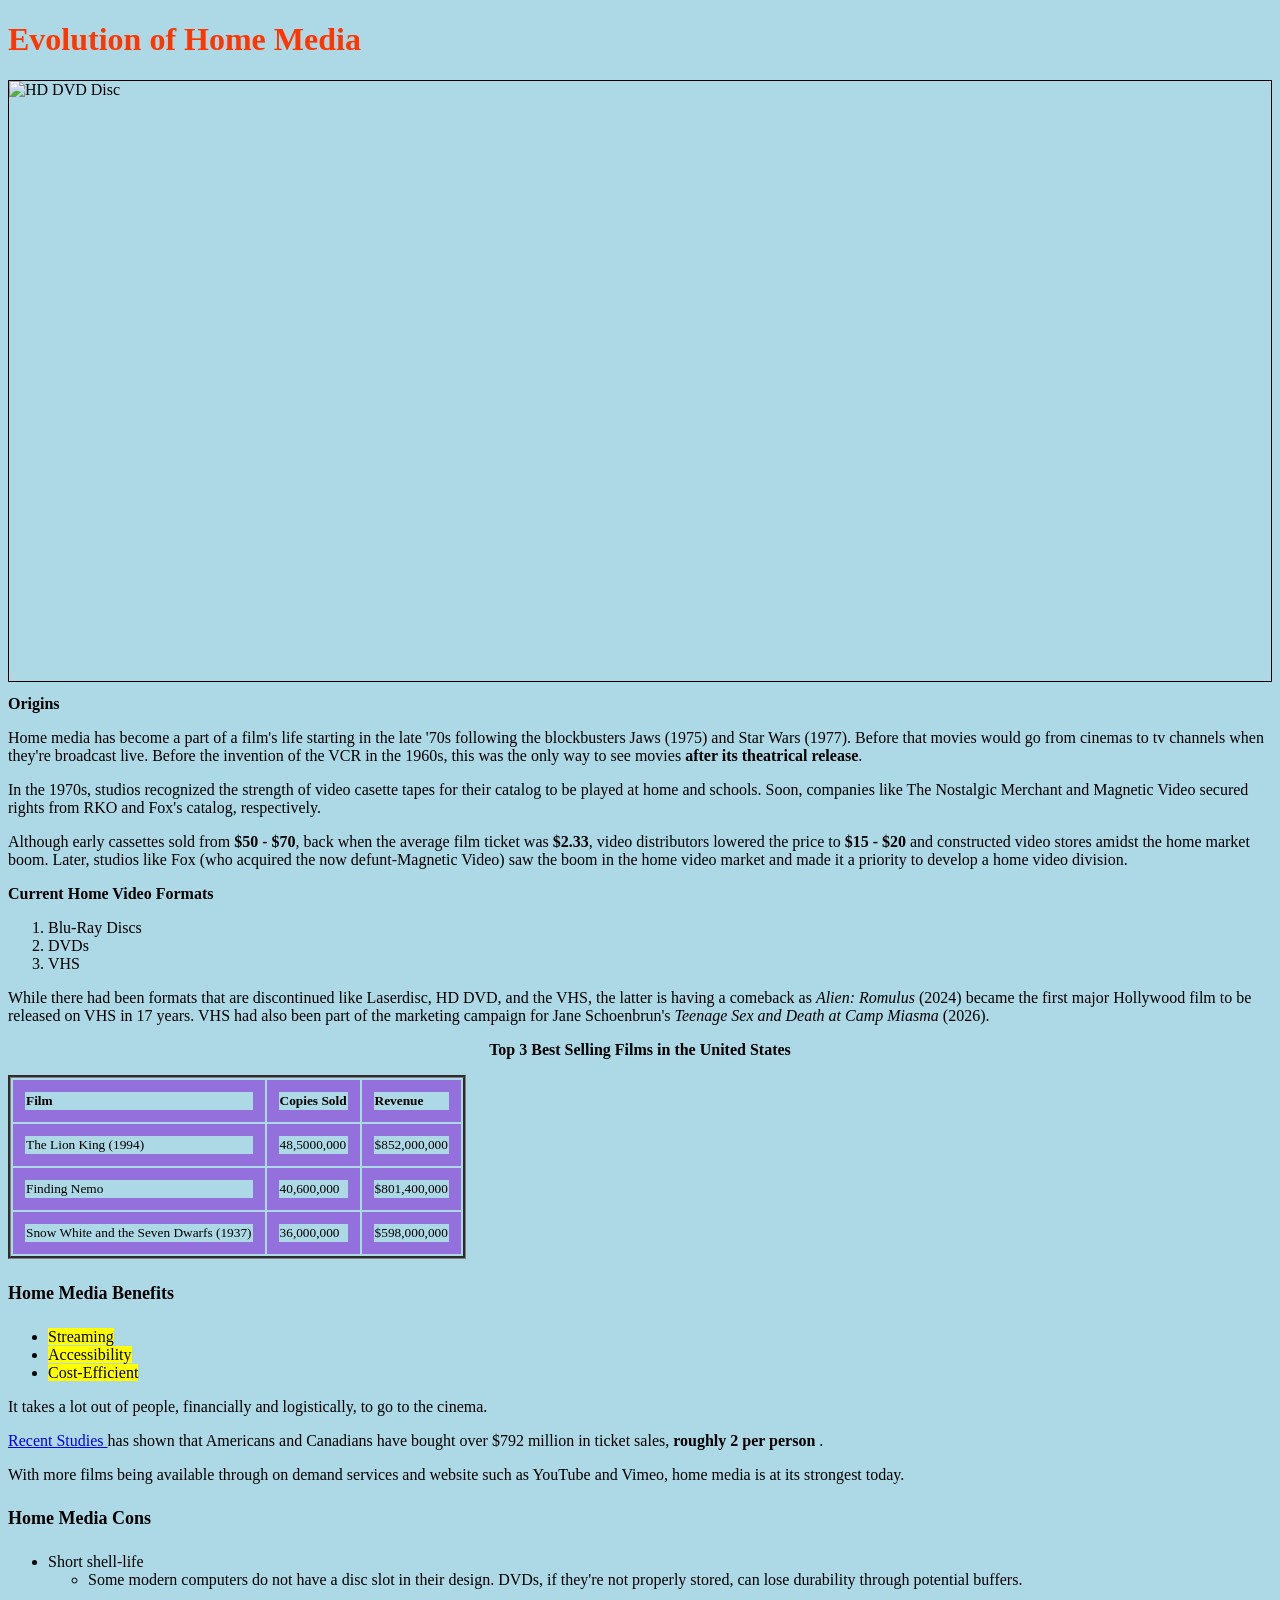
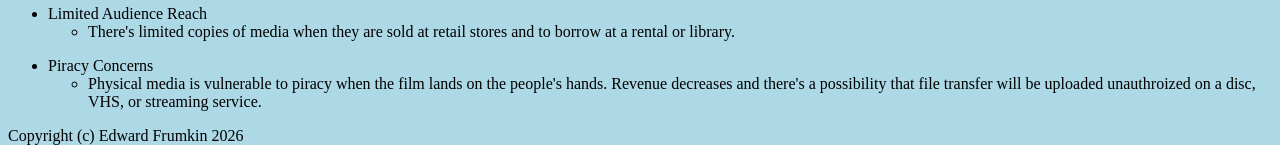
==== index.html @ 113239aa "Add files via upload" ====
<!DOCTYPE html>
<html lang="en">
    
    <head>
         <link rel="stylesheet" type="text/css" href="moviecopy.css">
        <meta charset="UTF-8" />
        <title> Home Media </title>
    </head>
    <body>
        <h1> Evolution of Home Media </h1>
        
         <img src="https://commons.wikimedia.org/wiki/File:Hddvd-r_side_120226.jpg" alt="HD DVD Disc">
       
        
        <h2> Origins </h2>
        
      <p>Home media has become a part of a film's life starting in the late '70s following the blockbusters Jaws (1975)
         and Star Wars (1977). Before that movies would go from cinemas to tv channels when they're broadcast live. Before the invention of the VCR in the 1960s, this was the only way to see movies <strong> after its theatrical release</strong>.
            
        </p>
        
        <p>In the 1970s, studios recognized the strength of video casette tapes for their catalog to be played at home and schools. Soon, companies like The Nostalgic Merchant and Magnetic Video secured rights from RKO and Fox's catalog, respectively.                
        </p>
        
        <p> Although early cassettes sold from <strong>$50 - $70</strong>, back when the average film ticket was <strong>$2.33</strong>, video distributors lowered the price to <strong>$15 - $20</strong> and constructed video stores amidst the home market boom. Later, studios like Fox (who acquired the now defunt-Magnetic Video) saw the boom in the home video market and made it a priority to develop a home video division.
        </p>
        
       
        
     <h2>Current Home Video Formats </h2>
        
        
  <ol>
      <li>Blu-Ray Discs</li>
   
      <li>DVDs </li>
   
      <li>VHS</li>

   
    
      </ol>  
        
        <p>While there had been formats that are discontinued like Laserdisc, HD DVD, and the VHS, the latter is having a comeback as <i> Alien: Romulus </i> (2024) became the first major Hollywood film to be released on VHS in 17 years. VHS had also been part of the marketing campaign for Jane Schoenbrun's <i>Teenage Sex and Death at Camp Miasma </i> (2026). </p>
        
        
        
     <h3>Top 3 Best Selling Films in the United States</h3>
        
        
        
<table>
  <tr>
    <th>Film</th>
    <th>Copies Sold</th>
    <th>Revenue</th>
  </tr>
  <tr>
    <td>The Lion King (1994)</td>
    <td>48,5000,000</td>
    <td>$852,000,000</td>
  </tr>
  <tr>
    <td>Finding Nemo</td>
    <td>40,600,000</td>
    <td>$801,400,000</td>
  </tr>
     <tr>
    <td>Snow White and the Seven Dwarfs (1937)</td>
    <td>36,000,000</td>
    <td>$598,000,000</td>
  </tr>
</table>
        
 <h4>Home Media Benefits</h4>
       
     <ul>
         <li><mark>Streaming</mark></li>
         
         <li><mark>Accessibility</mark></li>
 <li><mark>Cost-Efficient</mark></li>
</ul>
       
        <p> It takes a lot out of people, financially and logistically, to go to the cinema.</p>
        
        <p> <a href="https://www.pewresearch.org/short-reads/2026/03/06/as-the-academy-awards-approach-a-look-at-moviegoing-habits-in-the-united-states/">Recent Studies </a> has shown that Americans and Canadians have bought over $792 million in ticket sales, <strong>roughly 2 per person </strong>. 
        
      
        
        <p>With more films being available through on demand services and website such as YouTube and Vimeo, home media is at its strongest today.  </p>
        
        <h4>Home Media Cons</h4>
        
        <ul>
<li>Short shell-life
<ul>
<li>Some modern computers do not have a disc slot in their design. DVDs, if they're not properly stored, can lose durability through potential buffers. </li>
</ul>
</li>
</ul>
      
         <ul>
<li>Limited Audience Reach
<ul>
<li>There's limited copies of media when they are sold at retail stores and to borrow at a rental or library.</li>
</ul>
</li>
</ul>
        
         <ul>
<li>Piracy Concerns
<ul>
<li>Physical media is vulnerable to piracy when the film lands on the people's hands. Revenue decreases and there's a possibility that file transfer will be uploaded unauthroized on a disc, VHS, or streaming service.</li>
</ul>
</li>
</ul>





        

        <div>
        </div>

    
        <p> Copyright (c) Edward Frumkin 2026 </p>
    </body>
  
</html>
---- moviecopy.css ----
body {
  background-color: lightblue;
     text-align: left;
    height: 25px;
}

ul {
    text-align-last: left;
}

ol  {
    text-align-last: left;
}

img {
     display: flex;
  place-items: center;
  height: 600px;
  border: 1px solid black;
    align-content: center;
}


h1 {
  color: rgb(255, 54, 0);

}

h2 {
    font-size: medium;
font-family: Georgia;}

h3 {
    text-align-last: center;
    font-size: medium;
    font-family: Segoe UI;
}

h4 {
    font-family: Calibri;
    font-size: large
}

table {
    text-align-last: left;
    border-style: groove;
    font-family: Tahoma;
    font-size: smaller;
table, th, td {
  border: 12px solid;
    border-width: small;
    border-color:  mediumpurple
}}
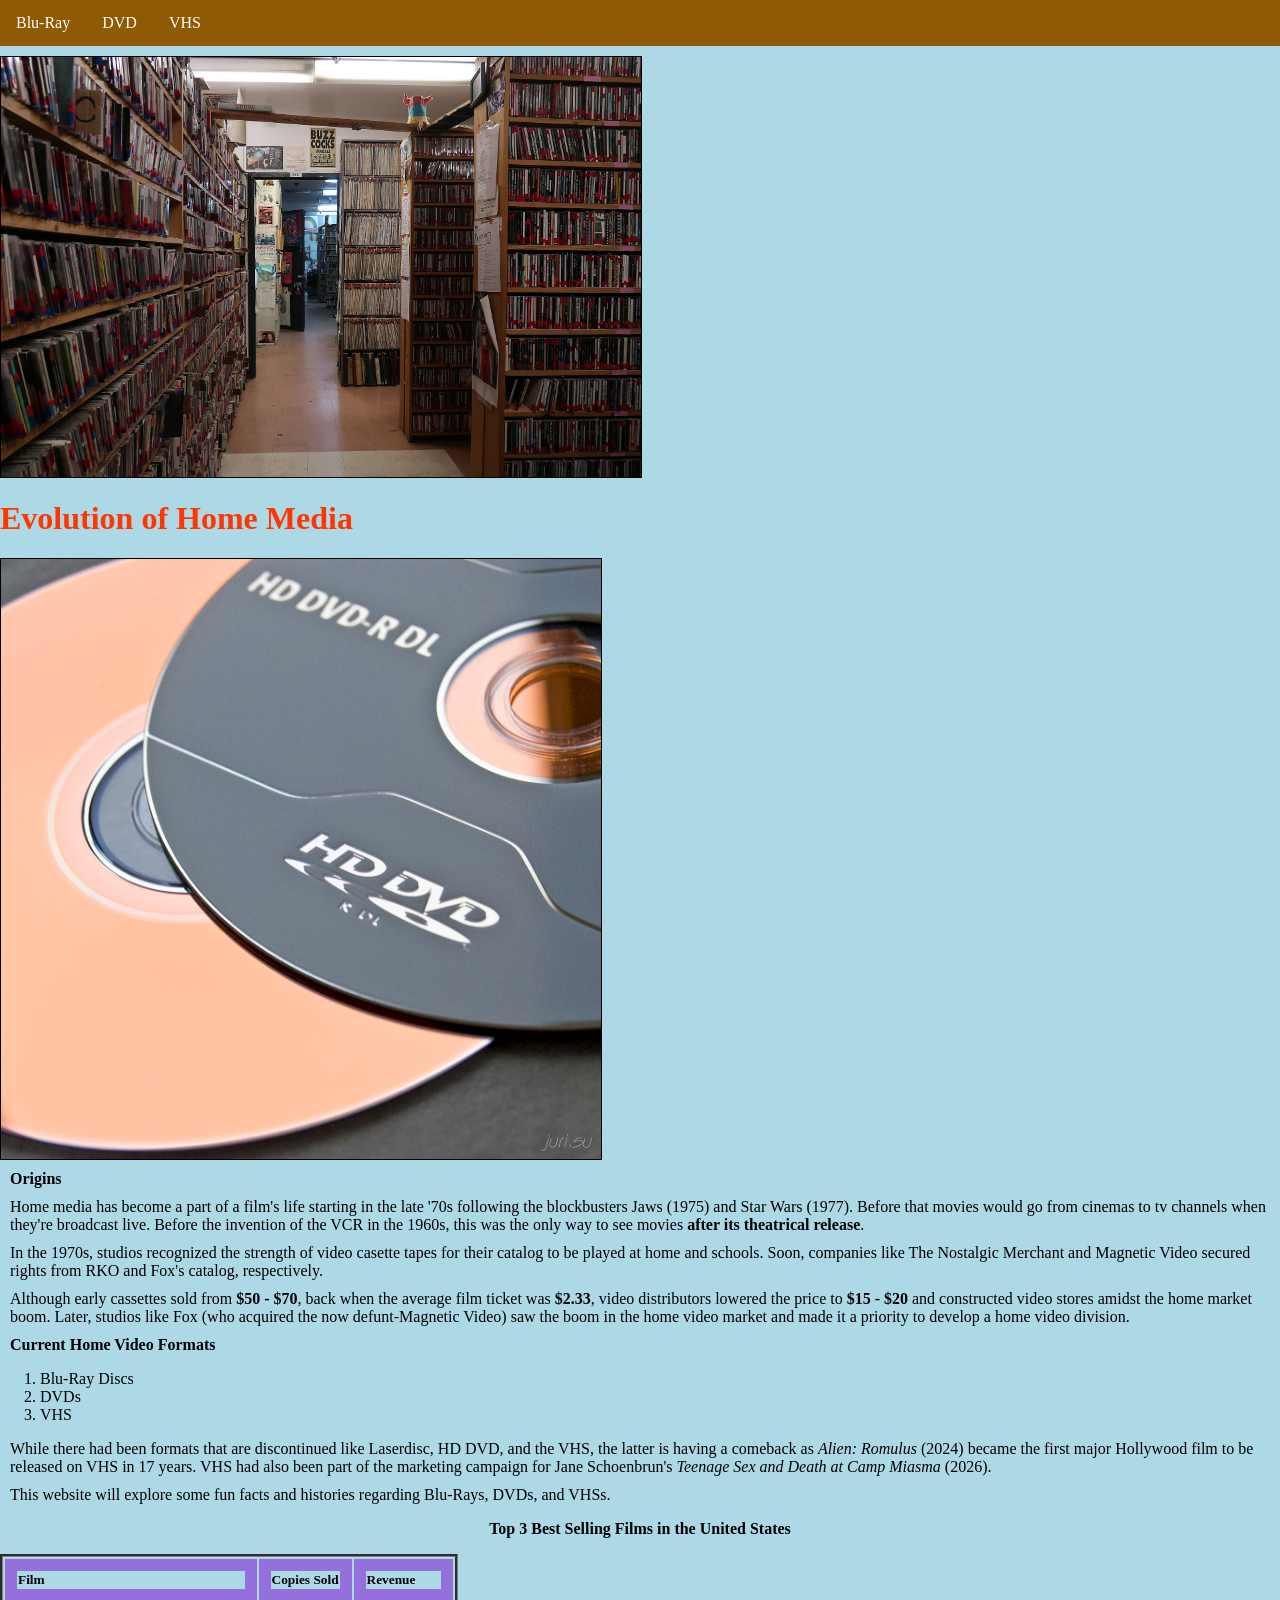
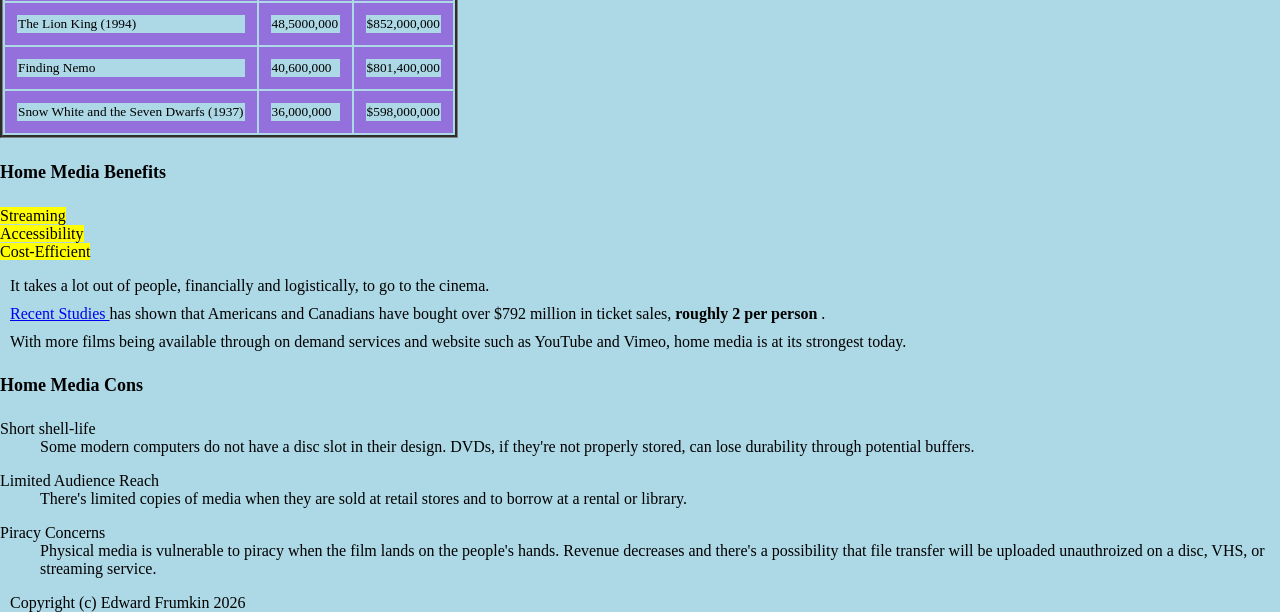
==== commit 4e784dec: "Add files via upload" ====
--- a/index.html
+++ b/index.html
@@ -5,11 +5,142 @@
          <link rel="stylesheet" type="text/css" href="moviecopy.css">
         <meta charset="UTF-8" />
         <title> Home Media </title>
-    </head>
+      
+      <meta name="viewport" content="width=device-width, initial-scale=1">
+      
+      
+      
+      
+      
+      
+<style>
+  
+  body {
+  margin: 0;
+  padding: 0;
+}
+
+h2, p {
+  margin: 10px;
+}
+
+ul {
+  list-style-type: none;
+  margin: 0;
+  padding: 0;
+  overflow: hidden;
+  background-color: #905903;
+}
+
+ul li {
+  float: left;
+}
+
+ul li a {
+  display: block;
+  color: white;
+  text-align: center;
+  padding: 14px 16px;
+  text-decoration: none;
+}
+
+ul li a:hover {
+  background-color: #111111;
+}
+  
+  
+  
+  
+.container {
+  position: relative;
+  width: 50%;
+}
+
+.image {
+  display: block;
+  width: 100%;
+  height: auto;
+}
+
+.overlay {
+  position: absolute;
+  top: 0;
+  bottom: 0;
+  left: 0;
+  right: 0;
+  height: 100%;
+  width: 100%;
+  opacity: 0;
+  transition: .5s ease;
+  background-color: lightblue;
+}
+
+.container:hover .overlay {
+  opacity: 1;
+}
+
+.text {
+  color: gold;
+  font-size: 20px;
+  position: absolute;
+  top: 50%;
+  left: 50%;
+  -webkit-transform: translate(-50%, -50%);
+  -ms-transform: translate(-50%, -50%);
+  transform: translate(-50%, -50%);
+  text-align: center;
+}
+  
+
+  
+  
+  
+  
+  
+</style>
+      
+      
+      
+      
+      
+</head>
+      
+  
+ 
+      
+      
+      
     <body>
-        <h1> Evolution of Home Media </h1>
-        
-         <img src="https://commons.wikimedia.org/wiki/File:Hddvd-r_side_120226.jpg" alt="HD DVD Disc">
+      
+      
+      <ul>
+  <li><a href="#blu-ray.html">Blu-Ray</a></li>
+  <li><a href="#dvd.html">DVD</a></li>
+  <li><a href="#vhs.html">VHS</a></li>
+
+</ul>
+
+      
+      
+      
+      
+      
+     
+      <div></div>
+      <p></p>
+      
+    
+       
+      <div class="container">
+  <img src="KDVS_physical_media_collection.jpg" alt="Physical Media Collection" class="image">
+  <div class="overlay">
+    <div class="text">Film on Home Video</div>
+  </div>
+</div>
+      
+         <h1> Evolution of Home Media </h1>
+        
+         <img src="Hddvd-r_side_120226.jpg" alt="HD DVD Disc">
        
         
         <h2> Origins </h2>
@@ -41,8 +172,10 @@
     
       </ol>  
         
-        <p>While there had been formats that are discontinued like Laserdisc, HD DVD, and the VHS, the latter is having a comeback as <i> Alien: Romulus </i> (2024) became the first major Hollywood film to be released on VHS in 17 years. VHS had also been part of the marketing campaign for Jane Schoenbrun's <i>Teenage Sex and Death at Camp Miasma </i> (2026). </p>
-        
+        <p>While there had been formats that are discontinued like Laserdisc, HD DVD, and the VHS, the latter is having a comeback as <i> Alien: Romulus </i> (2024) became the first major Hollywood film to be released on VHS in 17 years. VHS had also been part of the marketing campaign for Jane Schoenbrun's <i>Teenage Sex and Death at Camp Miasma </i> (2026).
+      </p>
+      <p></p>  
+      <p>This website will explore some fun facts and histories regarding Blu-Rays, DVDs, and VHSs.</p>
         
         
      <h3>Top 3 Best Selling Films in the United States</h3>
@@ -73,13 +206,14 @@
 </table>
         
  <h4>Home Media Benefits</h4>
-       
-     <ul>
-         <li><mark>Streaming</mark></li>
+      
+      <dl>
+        <dt>  <mark>Streaming</mark> </dt>
+  <dt>       <mark>Accessibility</mark>  </dt>
+   <dt>     <mark>Cost-Efficient</mark>  </dt>
          
-         <li><mark>Accessibility</mark></li>
- <li><mark>Cost-Efficient</mark></li>
-</ul>
+</dl>
+      
        
         <p> It takes a lot out of people, financially and logistically, to go to the cinema.</p>
         
@@ -91,29 +225,31 @@
         
         <h4>Home Media Cons</h4>
         
-        <ul>
-<li>Short shell-life
-<ul>
-<li>Some modern computers do not have a disc slot in their design. DVDs, if they're not properly stored, can lose durability through potential buffers. </li>
-</ul>
-</li>
-</ul>
-      
-         <ul>
-<li>Limited Audience Reach
-<ul>
-<li>There's limited copies of media when they are sold at retail stores and to borrow at a rental or library.</li>
-</ul>
-</li>
-</ul>
-        
-         <ul>
-<li>Piracy Concerns
-<ul>
-<li>Physical media is vulnerable to piracy when the film lands on the people's hands. Revenue decreases and there's a possibility that file transfer will be uploaded unauthroized on a disc, VHS, or streaming service.</li>
-</ul>
-</li>
-</ul>
+        <dl>
+<dt>Short shell-life
+<dd>Some modern computers do not have a disc slot in their design. DVDs, if they're not properly stored, can lose durability through potential buffers. 
+</dd>
+
+</dl>
+      
+         <dl>
+<dt>Limited Audience Reach
+
+<dd>There's limited copies of media when they are sold at retail stores and to borrow at a rental or library.
+  </dd>
+
+
+</dl>
+        
+         <dl>
+<dt>Piracy Concerns
+
+<dd>Physical media is vulnerable to piracy when the film lands on the people's hands. Revenue decreases and there's a possibility that file transfer 
+  will be uploaded unauthroized on a disc, VHS, or streaming service.
+  </dd>
+
+
+</dl>
 
 
 
@@ -123,9 +259,13 @@
 
         <div>
         </div>
-
+<p></p>
     
         <p> Copyright (c) Edward Frumkin 2026 </p>
+      
+      
+      
+      
     </body>
   
 </html>
--- a/moviecopy.css
+++ b/moviecopy.css
@@ -1,3 +1,5 @@
+
+
 
 
 body {
@@ -6,9 +8,14 @@
     height: 25px;
 }
 
-ul {
-    text-align-last: left;
-}
+
+<ul>
+  <li><a href="default.asp">Home</a></li>
+  <li><a href="news.asp">News</a></li>
+  <li><a href="contact.asp">Contact</a></li>
+  <li><a href="about.asp">About</a></li>
+</ul>
+
 
 ol  {
     text-align-last: left;
@@ -55,4 +62,3 @@
 }}
 
 
-
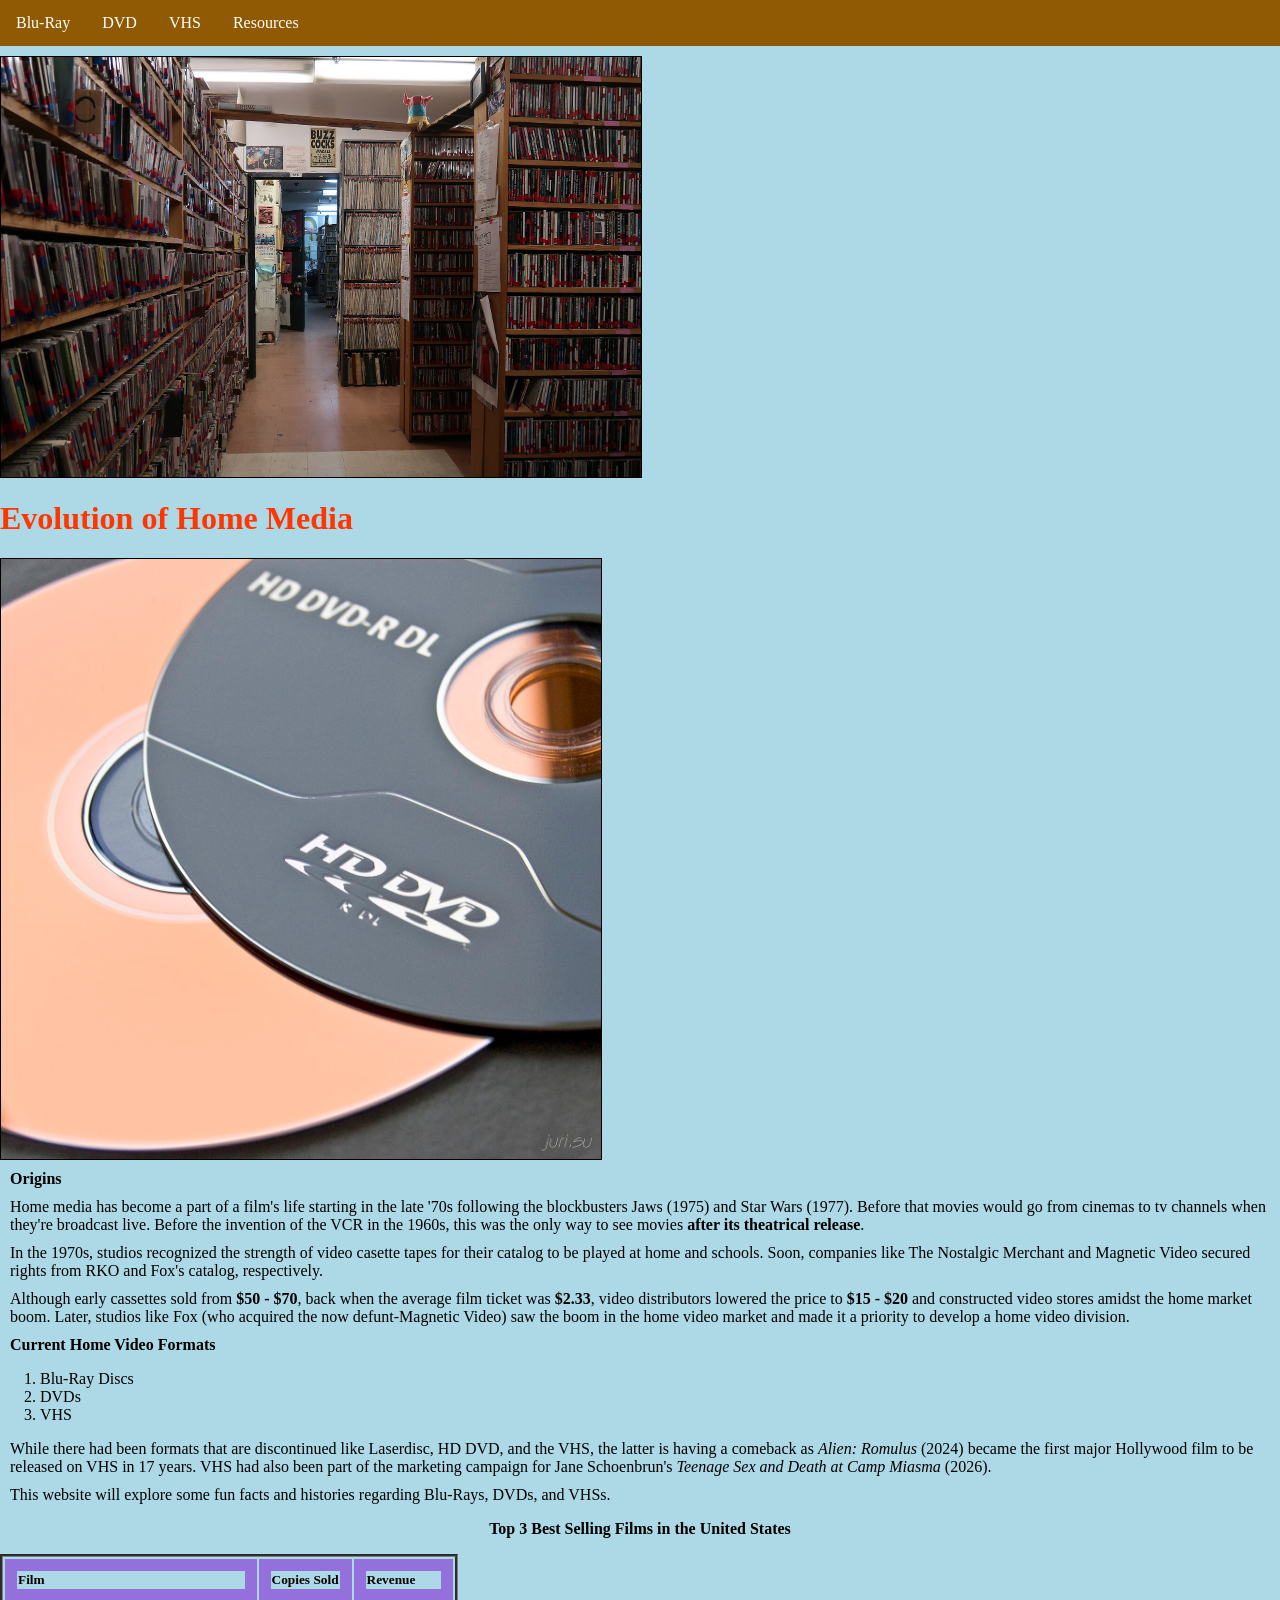
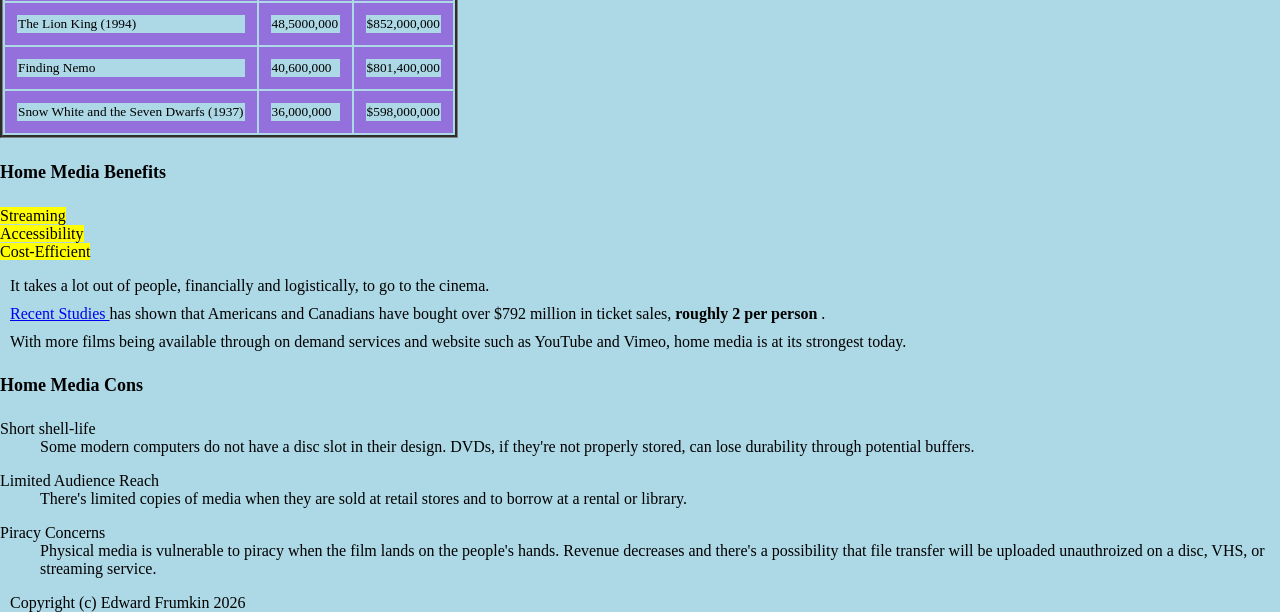
==== commit e9bc0cc9: "Add files via upload" ====
--- a/index.html
+++ b/index.html
@@ -117,6 +117,7 @@
   <li><a href="#blu-ray.html">Blu-Ray</a></li>
   <li><a href="#dvd.html">DVD</a></li>
   <li><a href="#vhs.html">VHS</a></li>
+          <li><a href="resources.html">Resources</a></li>
 
 </ul>
 
